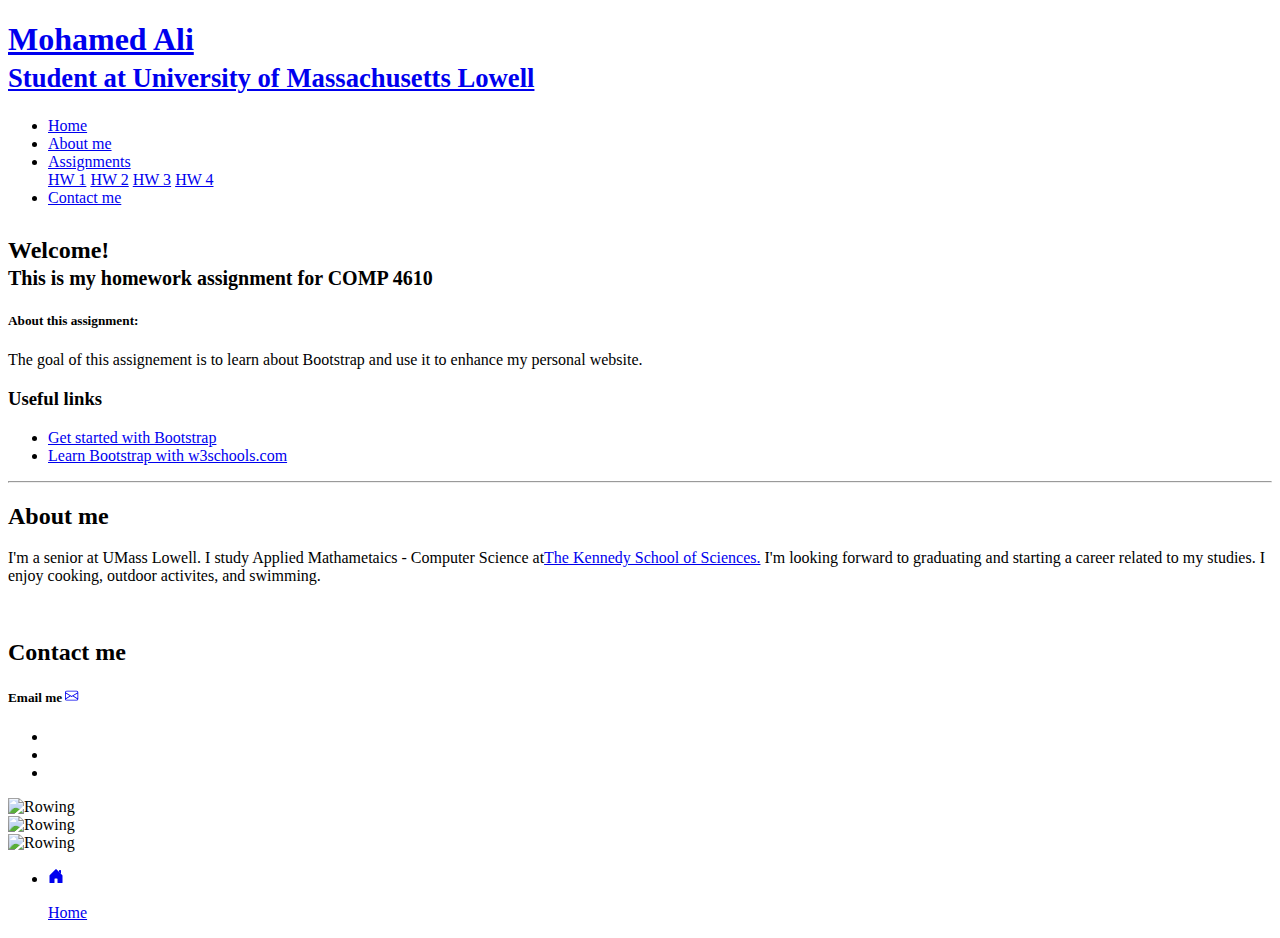
==== index.html @ f72ae073 "typo" ====
﻿<!doctype html>
<html lang="en">
<head>
    <!-- Required meta tags -->
    <meta charset="utf-8">
    <meta name="viewport" content="width=device-width, initial-scale=1, shrink-to-fit=no">

    <!-- Bootstrap CSS -->
    <link rel="stylesheet" href="https://cdn.jsdelivr.net/npm/bootstrap@4.5.3/dist/css/bootstrap.min.css" integrity="sha384-TX8t27EcRE3e/ihU7zmQxVncDAy5uIKz4rEkgIXeMed4M0jlfIDPvg6uqKI2xXr2" crossorigin="anonymous">

    <title>Mohamed Ali</title>
    <link rel="stylesheet" href="StyleSheet.css">
</head>
<body id="myPage">

    <div class="jumbotron text-center">
        <h1 id="header"><a href="#home">Mohamed Ali</a> <br /><small>  <a id="student" href="https://www.uml.edu/">Student at University of Massachusetts Lowell</a> </small></h1>

    </div>

    <div class="container">
        <ul class="nav nav-tabs">
            <li class="nav-item">
                <a class="nav-link active" href="#header">Home</a>
            </li>

            <li class="nav-item">
                <a class="nav-link" href="#aboutme">About me</a>
            </li>
            <li class="nav-item dropdown">
                <a class="nav-link dropdown-toggle" data-toggle="dropdown" href="#">Assignments</a>
                <div class="dropdown-menu">
                    <a class="dropdown-item" href="#">HW 1</a>
                    <a class="dropdown-item" href="http://www.cs.uml.edu/~mali/">HW 2</a>
                    <a class="dropdown-item" href="http://www.cs.uml.edu/~mali/HW3/index.html">HW 3</a>
                    <a class="dropdown-item" href="#header">HW 4</a>
                </div>
            </li>
            <li class="nav-item">
                <a class="nav-link" href="mailto:mohamed_ali1@student.uml.edu">Contact me</a>
            </li>
        </ul>
    </div>


    <div class="container" style="margin-top:30px">
        <div class="row">
            <div class="col-sm-4">
                <h2 id="home">Welcome! <br/> <small>This is my homework assignment for COMP 4610</small></h2>
                <h5>About this assignment:</h5>
                <p>The goal of this assignement is to learn about Bootstrap and use it to enhance my personal website.  </p>
                
                
                <h3 id="links">Useful links</h3>
                <ul class="nav nav-pills flex-column">
                    <li class="nav-item">
                        <a class="nav-link" href="https://getbootstrap.com/">Get started with Bootstrap</a>
                    </li>
                    <li class="nav-item">
                        <a class="nav-link" href="https://www.w3schools.com/bootstrap4/default.asp">Learn Bootstrap with w3schools.com</a>
                    </li>
                    
                   
                </ul>
                <hr class="d-sm-none">
            </div>
            <div class="col-sm-8">
                <h2 id="aboutme">About me</h2>

                <p>
                    I'm a senior at UMass Lowell. I study Applied Mathametaics - Computer Science at<a class="nav-link" href="https://getbootstrap.com/">The Kennedy School of Sciences.</a>
                    I'm looking forward to graduating and starting a career related to my studies.
                    I enjoy cooking, outdoor activites, and swimming.

                </p>
               
                <br>
                <h2 id="contact">Contact me</h2>
                <h5 id="contact">Email me <a href="mailto:mohamed_ali1@student.uml.edu">
    <svg width="1em" height="1em" viewBox="0 0 16 16" class="bi bi-envelope" fill="currentColor" xmlns="http://www.w3.org/2000/svg">
        <path fill-rule="evenodd" d="M0 4a2 2 0 0 1 2-2h12a2 2 0 0 1 2 2v8a2 2 0 0 1-2 2H2a2 2 0 0 1-2-2V4zm2-1a1 1 0 0 0-1 1v.217l7 4.2 7-4.2V4a1 1 0 0 0-1-1H2zm13 2.383l-4.758 2.855L15 11.114v-5.73zm-.034 6.878L9.271 8.82 8 9.583 6.728 8.82l-5.694 3.44A1 1 0 0 0 2 13h12a1 1 0 0 0 .966-.739zM1 11.114l4.758-2.876L1 5.383v5.73z" />
    </svg> </a>
</h5>
                


            </div>
        </div>
    </div>

    <div class="jumbotron text-center" id="footer" style="margin-bottom:0">
        <div id="demo" class="carousel slide" data-ride="carousel">

            <!-- Indicators -->
            <ul class="carousel-indicators">
                <li data-target="#demo" data-slide-to="0" class="active"></li>
                <li data-target="#demo" data-slide-to="1"></li>
                <li data-target="#demo" data-slide-to="2"></li>
            </ul>

            <!-- The slideshow -->
            <div class="carousel-inner">
                <div class="carousel-item active">
                    <img src="rowing1.jpg" alt="Rowing" class="img-fluid img-thumbnail">
                </div>
                <div class="carousel-item">
                    <img src="rowing2.jpg" alt="Rowing" class="img-fluid img-thumbnail">
                </div>
                <div class="carousel-item">
                    <img src="rowing3.jpg" alt="Rowing" class="img-fluid img-thumbnail">
                </div>
            </div>

            <!-- Left and right controls -->
            <a class="carousel-control-prev" href="#demo" data-slide="prev">
                <span class="carousel-control-prev-icon"></span>
            </a>
            <a class="carousel-control-next" href="#demo" data-slide="next">
                <span class="carousel-control-next-icon"></span>
            </a>

        </div>

        <ul class="nav nav-pills flex-column">
            <li class="nav-item">
                <a class="nav-link" href="#header"><svg width="1em" height="1em" viewBox="0 0 16 16" class="bi bi-house-door-fill" fill="currentColor" xmlns="http://www.w3.org/2000/svg">
    <path d="M6.5 10.995V14.5a.5.5 0 0 1-.5.5H2a.5.5 0 0 1-.5-.5v-7a.5.5 0 0 1 .146-.354l6-6a.5.5 0 0 1 .708 0l6 6a.5.5 0 0 1 .146.354v7a.5.5 0 0 1-.5.5h-4a.5.5 0 0 1-.5-.5V11c0-.25-.25-.5-.5-.5H7c-.25 0-.5.25-.5.495z" />
    <path fill-rule="evenodd" d="M13 2.5V6l-2-2V2.5a.5.5 0 0 1 .5-.5h1a.5.5 0 0 1 .5.5z" />
</svg><p>Home</p></a>
            </li>

        </ul>

    </div>



    <!-- Optional JavaScript; choose one of the two! -->
    <!-- Option 1: jQuery and Bootstrap Bundle (includes Popper) -->
    <script src="https://code.jquery.com/jquery-3.5.1.slim.min.js" integrity="sha384-DfXdz2htPH0lsSSs5nCTpuj/zy4C+OGpamoFVy38MVBnE+IbbVYUew+OrCXaRkfj" crossorigin="anonymous"></script>
    <script src="https://cdn.jsdelivr.net/npm/bootstrap@4.5.3/dist/js/bootstrap.bundle.min.js" integrity="sha384-ho+j7jyWK8fNQe+A12Hb8AhRq26LrZ/JpcUGGOn+Y7RsweNrtN/tE3MoK7ZeZDyx" crossorigin="anonymous"></script>

    <!-- Option 2: jQuery, Popper.js, and Bootstrap JS
    <script src="https://code.jquery.com/jquery-3.5.1.slim.min.js" integrity="sha384-DfXdz2htPH0lsSSs5nCTpuj/zy4C+OGpamoFVy38MVBnE+IbbVYUew+OrCXaRkfj" crossorigin="anonymous"></script>
    <script src="https://cdn.jsdelivr.net/npm/popper.js@1.16.1/dist/umd/popper.min.js" integrity="sha384-9/reFTGAW83EW2RDu2S0VKaIzap3H66lZH81PoYlFhbGU+6BZp6G7niu735Sk7lN" crossorigin="anonymous"></script>
    <script src="https://cdn.jsdelivr.net/npm/bootstrap@4.5.3/dist/js/bootstrap.min.js" integrity="sha384-w1Q4orYjBQndcko6MimVbzY0tgp4pWB4lZ7lr30WKz0vr/aWKhXdBNmNb5D92v7s" crossorigin="anonymous"></script>
    -->
</body>
</html>
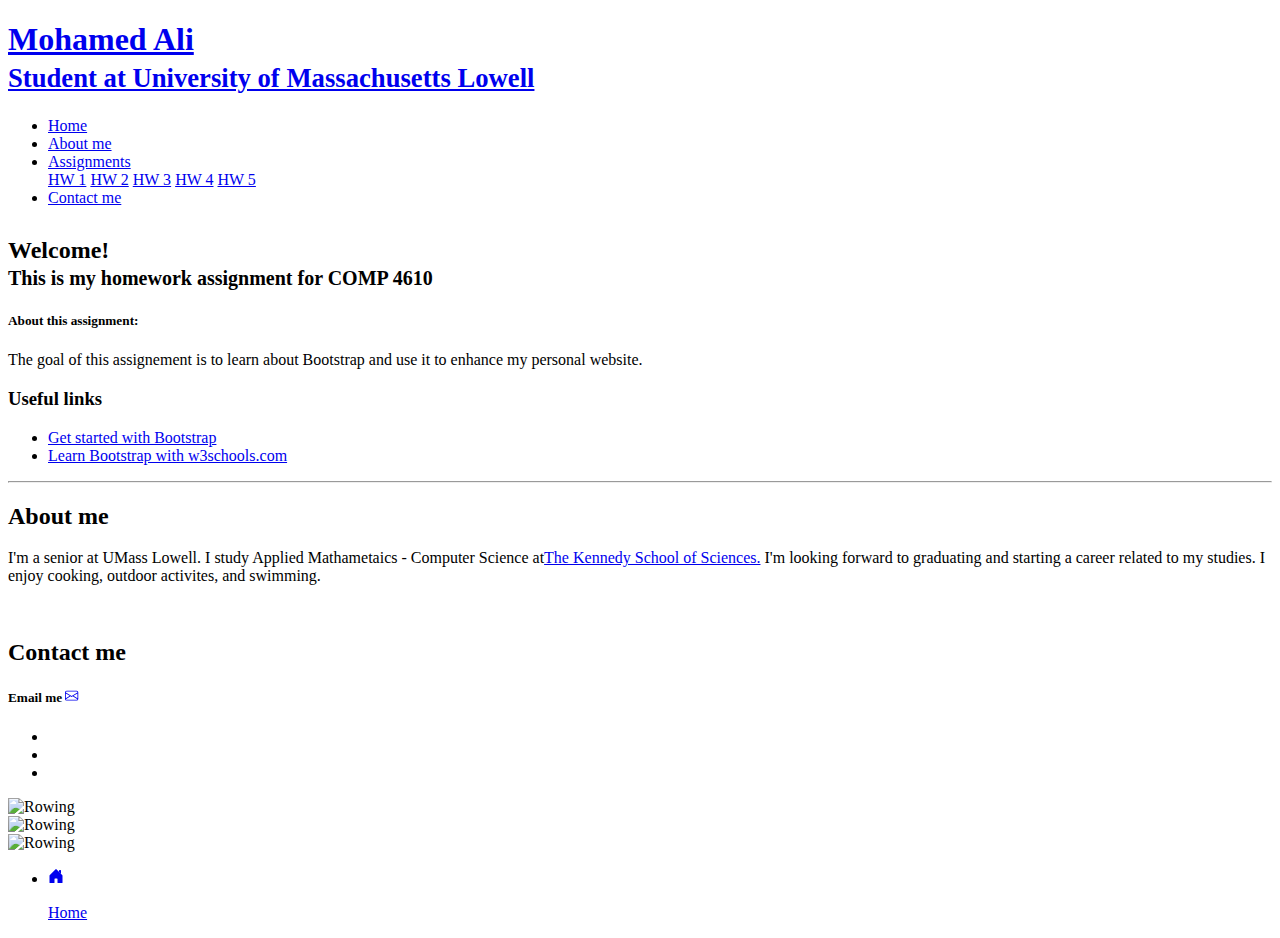
==== commit 4960f6ab: "adding files for HW5" ====
--- a/index.html
+++ b/index.html
@@ -34,6 +34,7 @@
                     <a class="dropdown-item" href="http://www.cs.uml.edu/~mali/">HW 2</a>
                     <a class="dropdown-item" href="http://www.cs.uml.edu/~mali/HW3/index.html">HW 3</a>
                     <a class="dropdown-item" href="#header">HW 4</a>
+                    <a class="dropdown-item" href="HW5MultiplicationTable\HW5MultiplicationTable.html">HW 5</a>
                 </div>
             </li>
             <li class="nav-item">
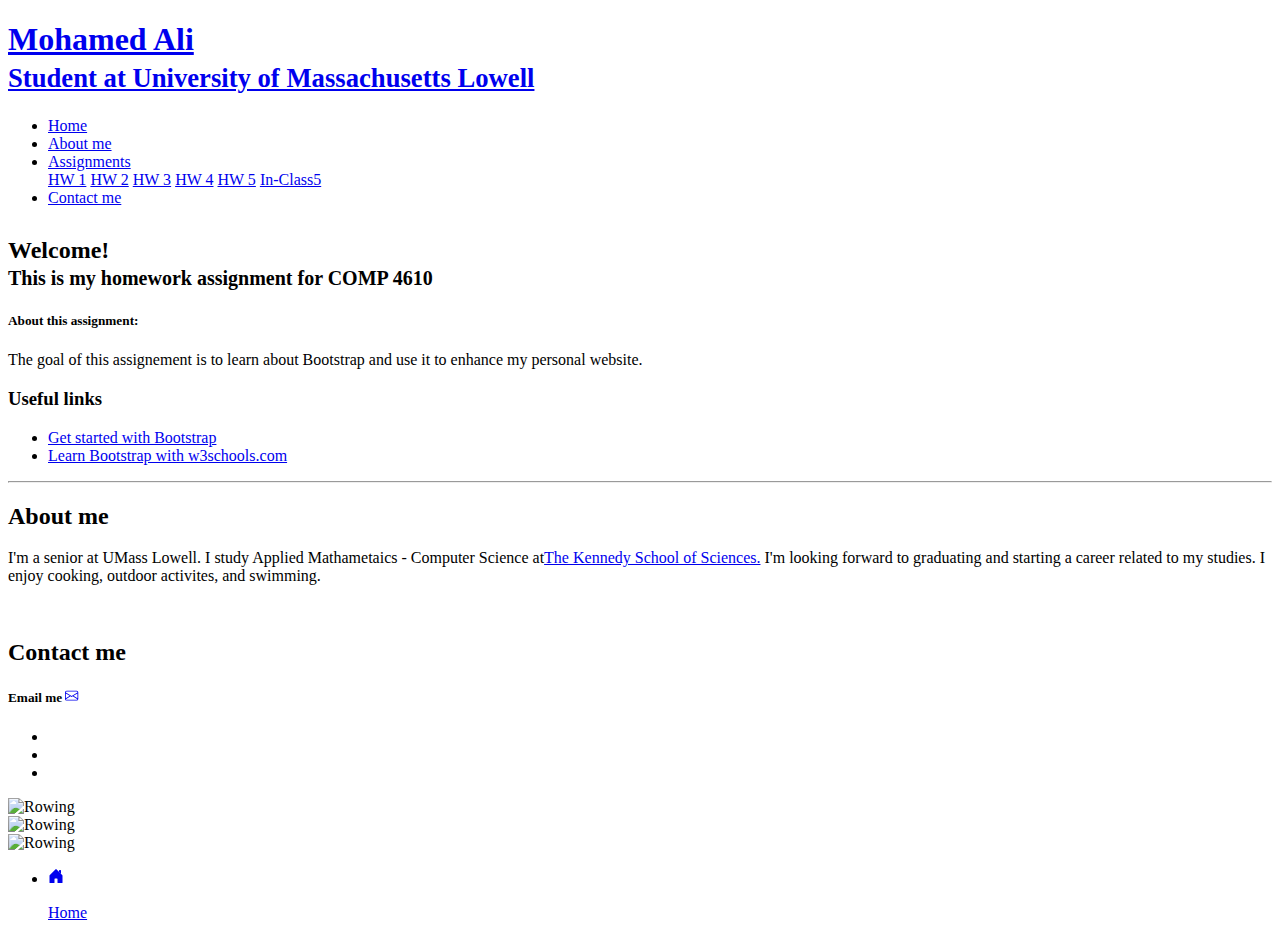
==== commit 84633b7f: "adding in-class5 files" ====
--- a/index.html
+++ b/index.html
@@ -35,6 +35,7 @@
                     <a class="dropdown-item" href="http://www.cs.uml.edu/~mali/HW3/index.html">HW 3</a>
                     <a class="dropdown-item" href="#header">HW 4</a>
                     <a class="dropdown-item" href="HW5MultiplicationTable\HW5MultiplicationTable.html">HW 5</a>
+                    <a class="dropdown-item" href="InClass5\example.html">In-Class5</a>
                 </div>
             </li>
             <li class="nav-item">
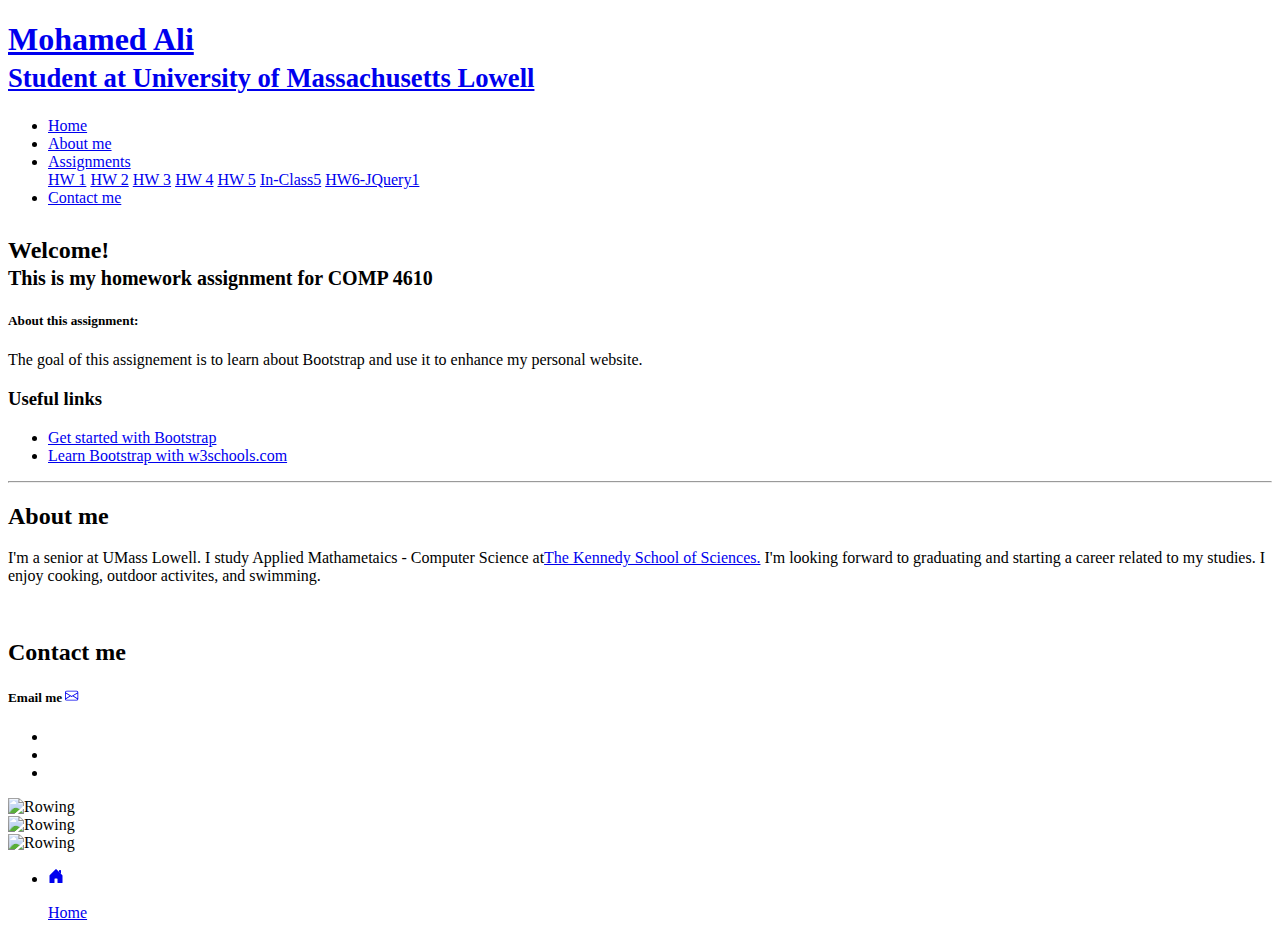
==== commit 47f1ae53: "Adding files for HW6 Jquery Validations" ====
--- a/index.html
+++ b/index.html
@@ -36,6 +36,7 @@
                     <a class="dropdown-item" href="#header">HW 4</a>
                     <a class="dropdown-item" href="HW5MultiplicationTable\HW5MultiplicationTable.html">HW 5</a>
                     <a class="dropdown-item" href="InClass5\example.html">In-Class5</a>
+                    <a class="dropdown-item" href="HW6JQueryValidationforMultiplicationTable\HW6MultiplicationTableValidation.html">HW6-JQuery1</a>
                 </div>
             </li>
             <li class="nav-item">
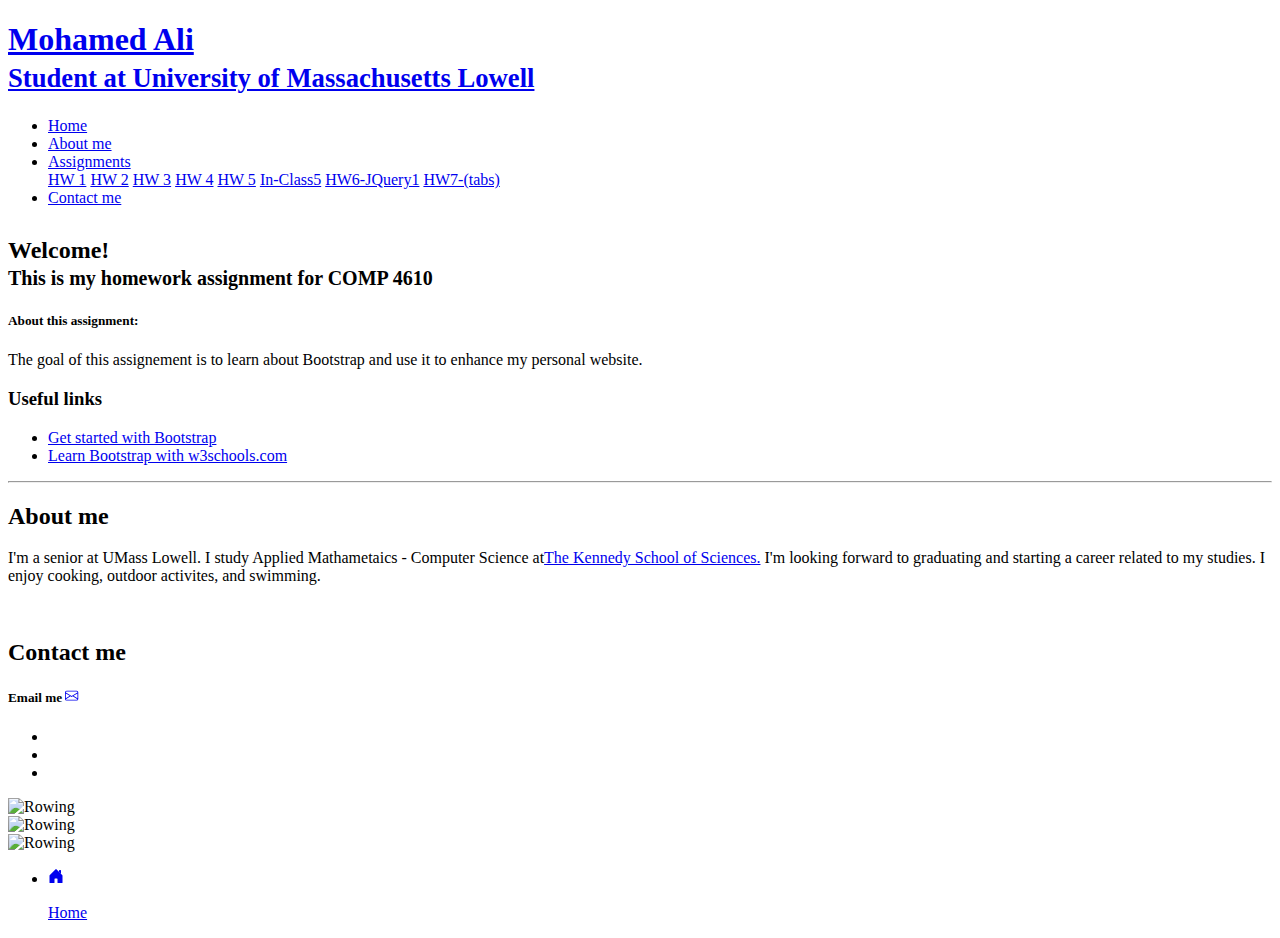
==== commit 8534ae86: "Homework 7 to add tabs and slider range" ====
--- a/index.html
+++ b/index.html
@@ -37,6 +37,7 @@
                     <a class="dropdown-item" href="HW5MultiplicationTable\HW5MultiplicationTable.html">HW 5</a>
                     <a class="dropdown-item" href="InClass5\example.html">In-Class5</a>
                     <a class="dropdown-item" href="HW6JQueryValidationforMultiplicationTable\HW6MultiplicationTableValidation.html">HW6-JQuery1</a>
+                    <a class="dropdown-item" href="HW7\MultiplicationTable-HW7.html">HW7-(tabs)</a>
                 </div>
             </li>
             <li class="nav-item">
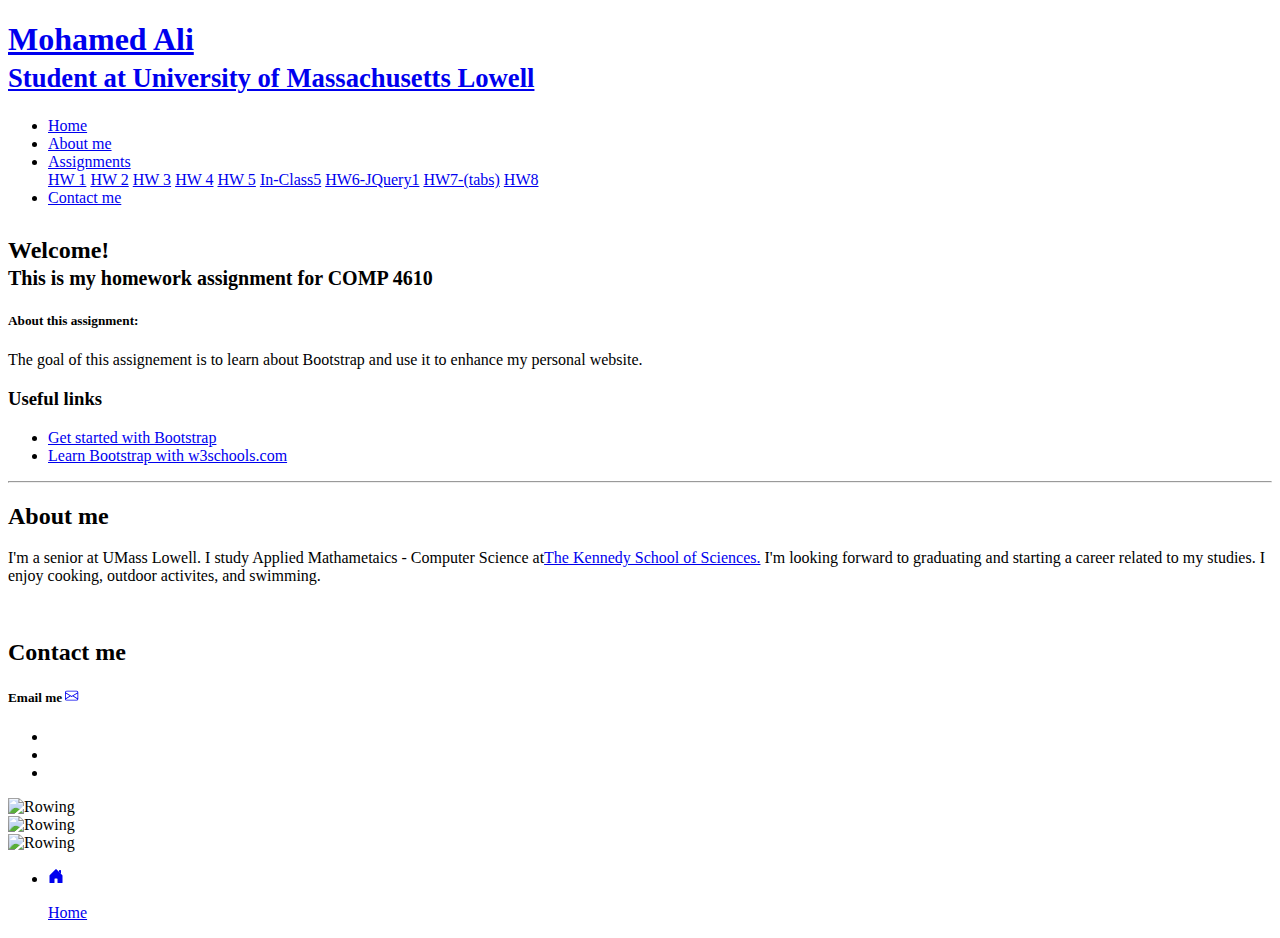
==== commit fc92135b: "HW8 Scrabble Game" ====
--- a/index.html
+++ b/index.html
@@ -38,6 +38,7 @@
                     <a class="dropdown-item" href="InClass5\example.html">In-Class5</a>
                     <a class="dropdown-item" href="HW6JQueryValidationforMultiplicationTable\HW6MultiplicationTableValidation.html">HW6-JQuery1</a>
                     <a class="dropdown-item" href="HW7\MultiplicationTable-HW7.html">HW7-(tabs)</a>
+                    <a class="dropdown-item" href="HW8\HTMLPage1.html">HW8</a>
                 </div>
             </li>
             <li class="nav-item">
